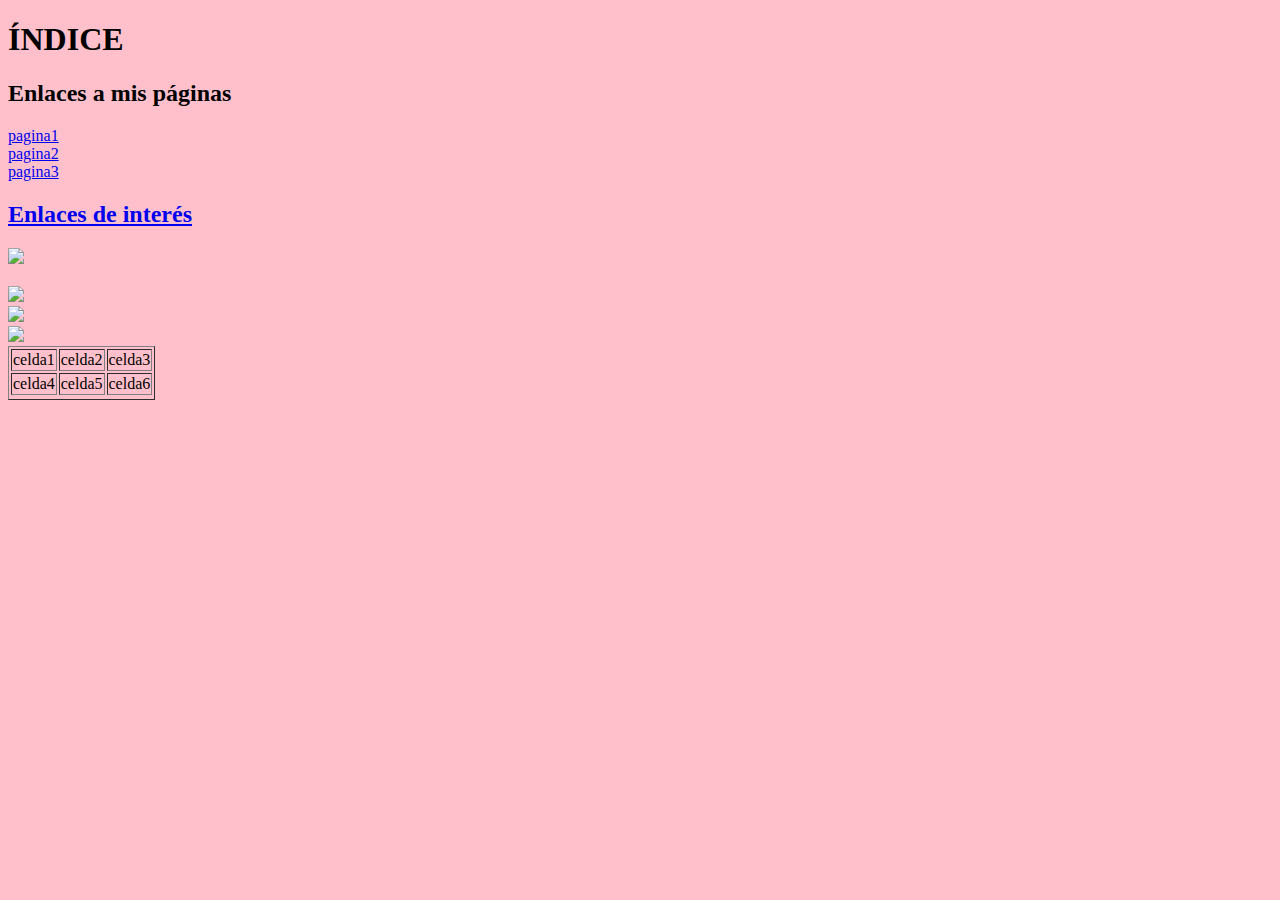
==== index.html @ 409bbd5c "Add files via upload" ====
<!DOCTYPE html>

<html>
<head>
<title>Page Title</title>
</head>
<body bgcolor='pink'>

<h1>ÍNDICE</h1>




<h2>Enlaces a mis páginas</h2>
<li><a href="html/pagina1.html">pagina1</li>
<li><a href="html/pagina2.html">pagina2</li>
<li><a href="html/pagina3.html">pagina3</li>



<h2>Enlaces de interés</h2>


 <li><a href='https://google.es'
<li><a href ='http://www.google.com'><img src='figuras/google.png' with=50 height=50><a/><li/>

<li><a href='https://maps.es'
<li><a href='http://www.maps.com'><img src='figuras/maps.png' with=50 height=50><a/></li>

<li><a href='https://elpais.es'
<li><a href ='www.elpais.com/'><img src='figuras/elpais.jpg' with=50 height=50><a/></li>

<li><a href='https://wikipedia.es'
<li><a href ='www.wikipedia.com'><img src='figuras/wikipedia.png' with=50 height=50><a/></li>

<table border=1>
  <tr>
    <td>celda1</td>
    <td>celda2</td>
    <td>celda3</td>
  </tr>
  <tr>
    <td>celda4</td>
    <td>celda5</td>
    <td>celda6</td>
  </tr>
  <tr>
</html>
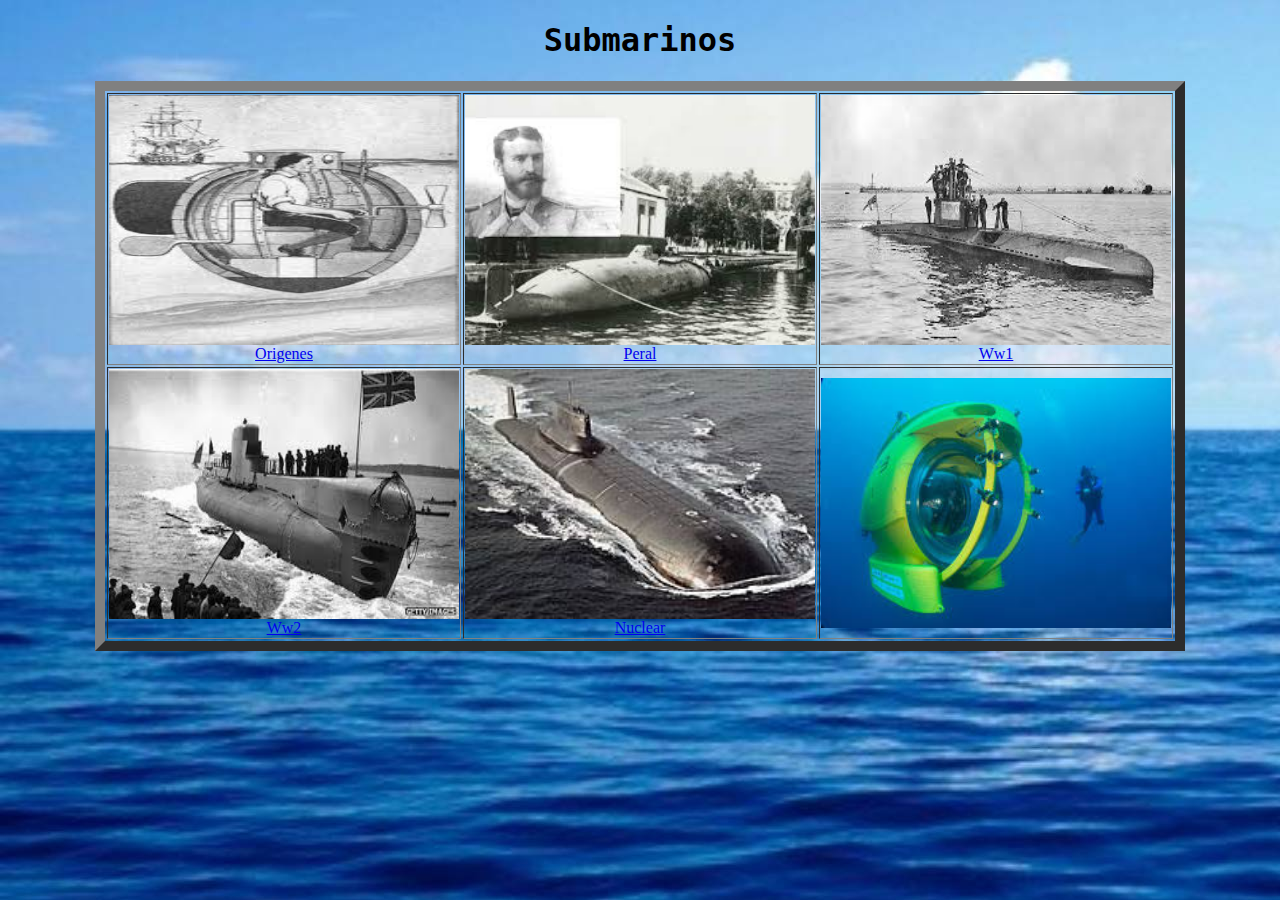
==== commit acd1d1dc: "muchos cambios" ====
--- a/index.html
+++ b/index.html
@@ -1,48 +1,52 @@
 <!DOCTYPE html>
 
 <html>
-<head>
-<title>Page Title</title>
-</head>
-<body bgcolor='pink'>
 
-<h1>ÍNDICE</h1>
+	<head>
+		<metacharset = 'utf-8'>
+		<title>Submarinos</title>
+		<link rel="stylesheet" type="text/css" href="css/styles.css">
+	</head>
+
+<style>
+
+		
+		img {
+  
+		display:block;
+		width:350px;
+		height: 250px;
+
+		}
+
+</style>
 
 
 
+	<body>
 
-<h2>Enlaces a mis páginas</h2>
-<li><a href="html/pagina1.html">pagina1</li>
-<li><a href="html/pagina2.html">pagina2</li>
-<li><a href="html/pagina3.html">pagina3</li>
+		<h1>Submarinos</h1>
+
+           <table border = '10' class = 'center'>
+
+		<tr> <!-- creamos la primera fila-->
 
 
+		<td><a href = 'html/origenes.png'><img src = 'figuras/origenes.png' alt = 'Origenes' ><figcaption>Origenes</figcaption></a></td> 
+		<td><a href = 'html/peral.png'><img src = 'figuras/peral.png' alt = 'Peral' ><figcaption>Peral</figcaption></a></td> 
+		<td><a href = 'html/ww1.png'><img src = 'figuras/ww1.png' alt = 'ww1.png' ><figcaption>Ww1</figcaption></a></td> 
+		
+		</tr>
 
-<h2>Enlaces de interés</h2>
+		<tr> <!-- creamos la segunda fila-->
+                <td><a href = 'html/ww2.png'><img src = 'figuras/ww2.png' alt = 'ww2.png' ><figcaption>Ww2</figcaption></a></td> 
+		<td><a href = 'html/nuclear.png'><img src = 'figuras/nuclear.png' alt = 'nuclear.png' ><figcaption>Nuclear</figcaption></a></td> 
+		<td><a href = 'html/ciencia.png'><img src = 'figuras/ciencia.png' alt = 'ciencia.png' ><figcaption<Ciencia</figcaption></a></td> 
+			
+				
+		</tr>
 
+	</table>
 
- <li><a href='https://google.es'
-<li><a href ='http://www.google.com'><img src='figuras/google.png' with=50 height=50><a/><li/>
-
-<li><a href='https://maps.es'
-<li><a href='http://www.maps.com'><img src='figuras/maps.png' with=50 height=50><a/></li>
-
-<li><a href='https://elpais.es'
-<li><a href ='www.elpais.com/'><img src='figuras/elpais.jpg' with=50 height=50><a/></li>
-
-<li><a href='https://wikipedia.es'
-<li><a href ='www.wikipedia.com'><img src='figuras/wikipedia.png' with=50 height=50><a/></li>
-
-<table border=1>
-  <tr>
-    <td>celda1</td>
-    <td>celda2</td>
-    <td>celda3</td>
-  </tr>
-  <tr>
-    <td>celda4</td>
-    <td>celda5</td>
-    <td>celda6</td>
-  </tr>
-  <tr>
-</html>
+	</body>
+	
--- a/css/styles.css
+++ b/css/styles.css
@@ -0,0 +1,59 @@
+
+/*Colocamos una imagen de fondo al 'body' de nuestras páginas*/
+
+body {
+
+  background-image: url("../figuras/fondos.png");
+  background-repeat: repeat-y; 
+     
+}
+
+/*Creamos la clase 'center' de forma que podamos centrar, por ejemplo, las tablas de nuestras páginas*/
+
+.center{
+
+	margin-left: auto;
+	margin-right: auto;
+}
+
+
+/*Le damos formato a los encabezados H*, párrafos y viñetas */
+h1 {
+  font-weight: bold;
+  text-align: center;  
+  font-family: Monaco, "Bitstream Vera Sans Mono", "Lucida Console", Terminal, monospace;
+  color: #000;
+  
+}
+
+h2 {
+
+  font-weight: bold;
+  text-align: left;  
+  font-family: Monaco, "Bitstream Vera Sans Mono", "Lucida Console", Terminal, monospace;
+  color: Tomato	;
+
+}
+
+p, ul {
+
+  font-family: Verdana, Helvetica, sans-serif;
+  color: #000;
+  font-size: 24px; 
+
+}
+
+
+/*Le damos formato a los pies de imagen*/
+figcaption {text-align: center;}
+
+
+/*Le damos formato a las imágenes*/
+img {
+  
+  display: block;
+  width: 50px;
+  height: 25px;
+  width: 100%;
+
+}
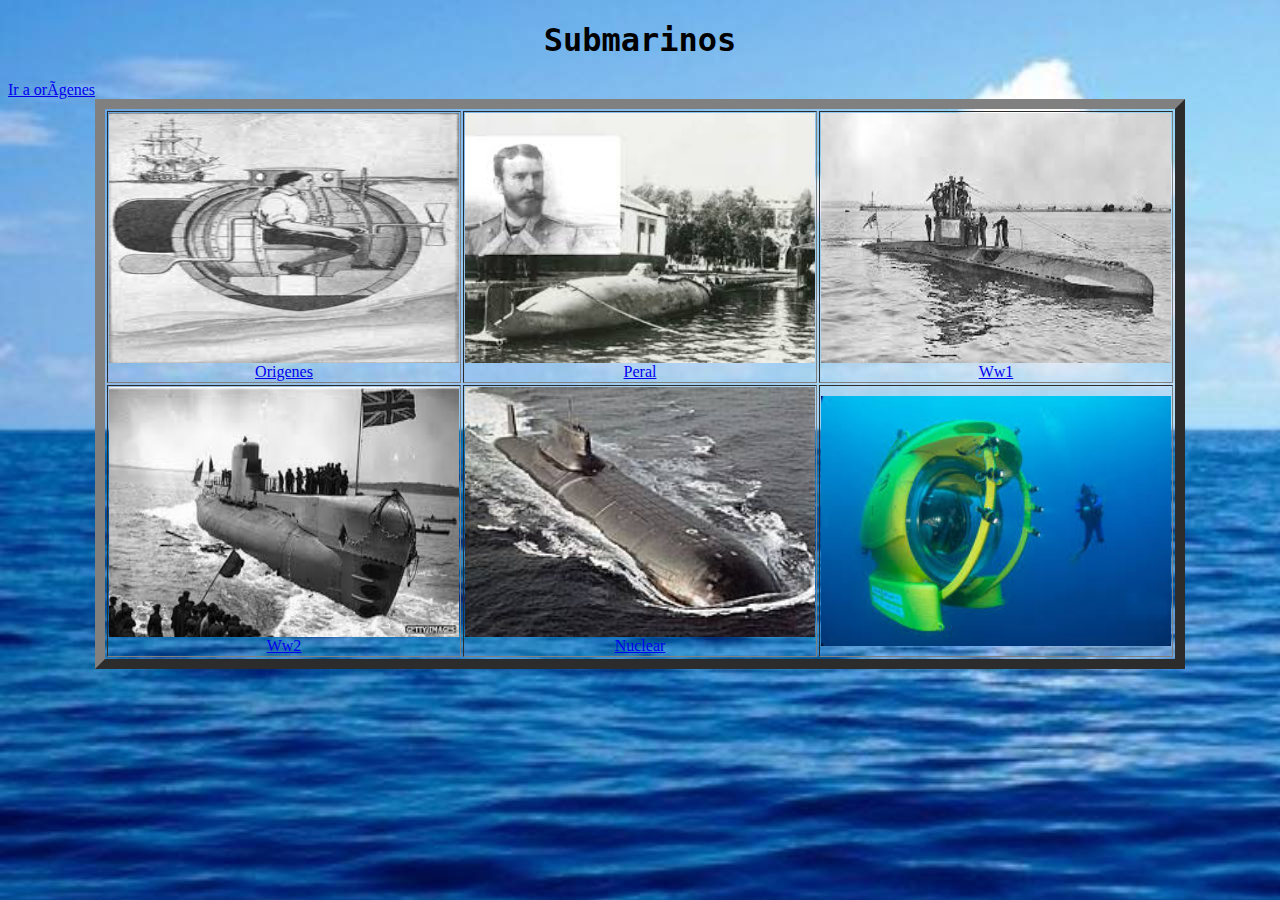
==== commit 6b1b7931: "index.html" ====
--- a/index.html
+++ b/index.html
@@ -32,7 +32,7 @@
 		<tr> <!-- creamos la primera fila-->
 
 
-		<td><a href = 'html/origenes.png'><img src = 'figuras/origenes.png' alt = 'Origenes' ><figcaption>Origenes</figcaption></a></td> 
+		<td><a href = 'html/origenes.png'><img src = 'figuras/origenes.png' alt = 'Origenes' ><figcaption>Origenes</figcaption></a></td><a href="origenes.html">Ir a orígenes</a>
 		<td><a href = 'html/peral.png'><img src = 'figuras/peral.png' alt = 'Peral' ><figcaption>Peral</figcaption></a></td> 
 		<td><a href = 'html/ww1.png'><img src = 'figuras/ww1.png' alt = 'ww1.png' ><figcaption>Ww1</figcaption></a></td> 
 		
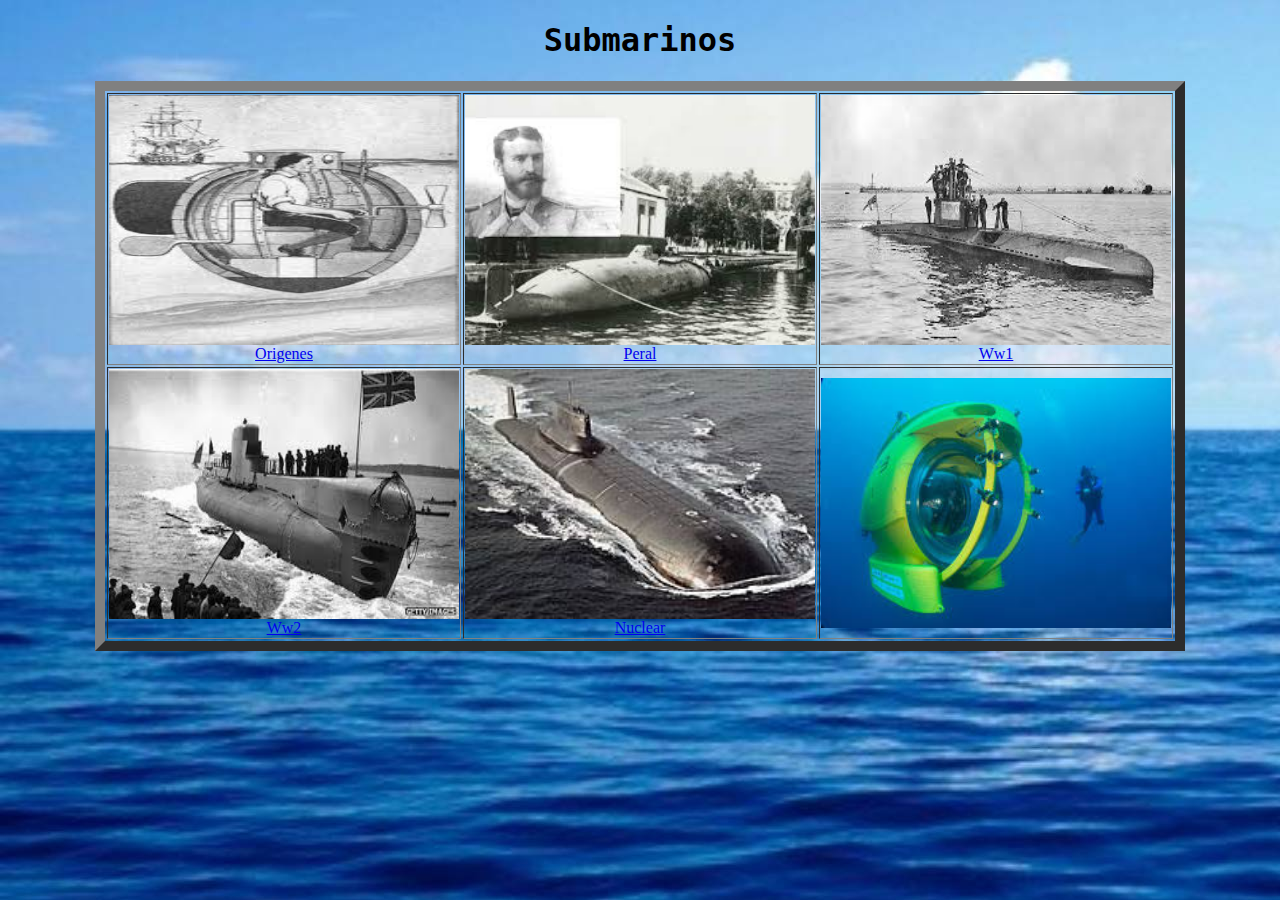
==== commit b76dad94: "Update index.html" ====
--- a/index.html
+++ b/index.html
@@ -32,7 +32,7 @@
 		<tr> <!-- creamos la primera fila-->
 
 
-		<td><a href = 'html/origenes.png'><img src = 'figuras/origenes.png' alt = 'Origenes' ><figcaption>Origenes</figcaption></a></td><a href="origenes.html">Ir a orígenes</a>
+		<td><a href = 'html/origenes.png'><img src = 'figuras/origenes.png' alt = 'Origenes' ><figcaption>Origenes</figcaption></a></td>
 		<td><a href = 'html/peral.png'><img src = 'figuras/peral.png' alt = 'Peral' ><figcaption>Peral</figcaption></a></td> 
 		<td><a href = 'html/ww1.png'><img src = 'figuras/ww1.png' alt = 'ww1.png' ><figcaption>Ww1</figcaption></a></td> 
 		
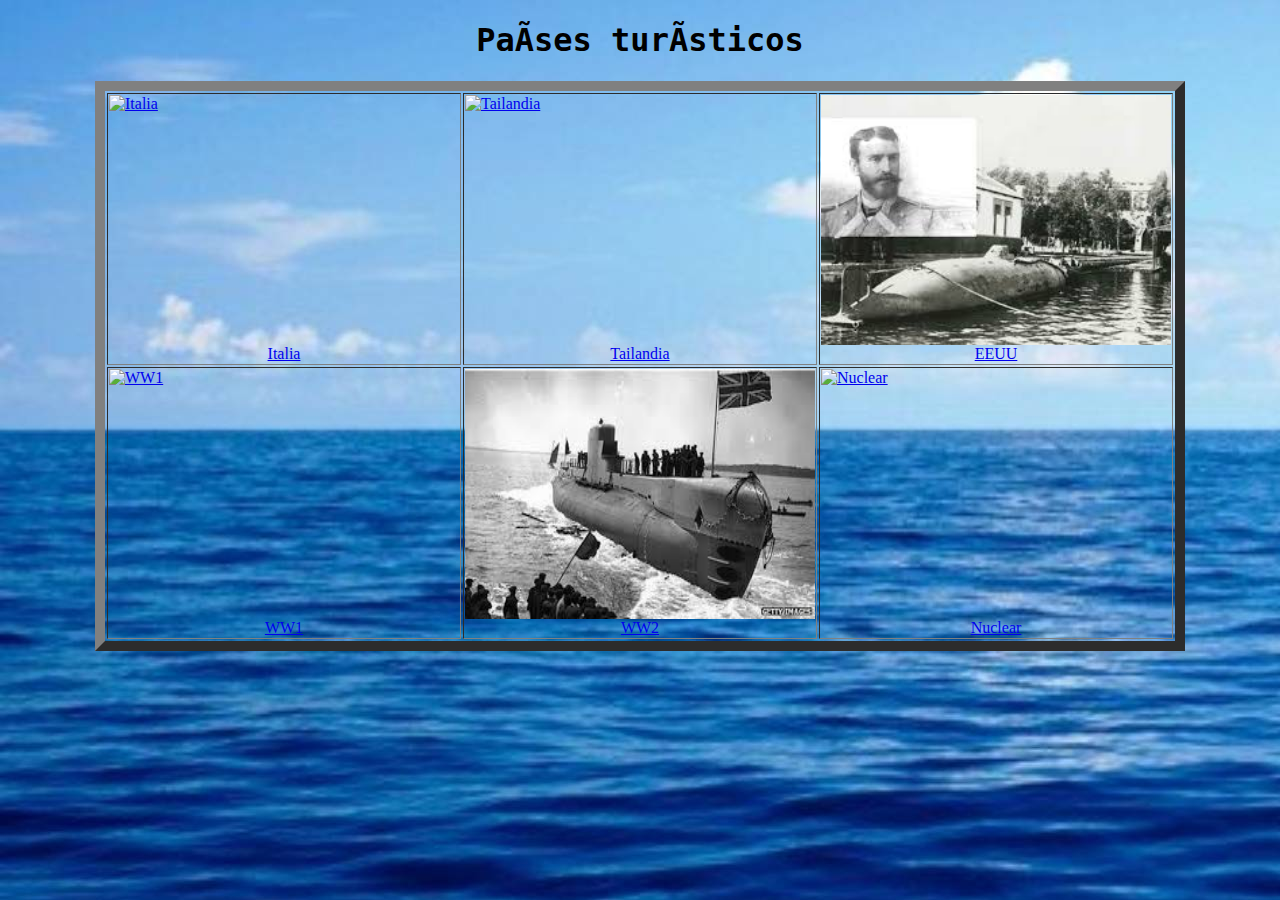
==== commit 8586081c: "Update index.html" ====
--- a/index.html
+++ b/index.html
@@ -4,49 +4,47 @@
 
 	<head>
 		<metacharset = 'utf-8'>
-		<title>Submarinos</title>
+		<title>Países turísticos</title>
 		<link rel="stylesheet" type="text/css" href="css/styles.css">
 	</head>
 
 <style>
-
-		
 		img {
-  
-		display:block;
-		width:350px;
+		display: block;
+		width: 350px;
 		height: 250px;
 
 		}
 
 </style>
 
+	<body>
+
+		<h1>Países turísticos</h1>
 
 
-	<body>
 
-		<h1>Submarinos</h1>
-
-           <table border = '10' class = 'center'>
+	<table border = '10' class = 'center'>
 
 		<tr> <!-- creamos la primera fila-->
 
-
-		<td><a href = 'html/origenes.png'><img src = 'figuras/origenes.png' alt = 'Origenes' ><figcaption>Origenes</figcaption></a></td>
-		<td><a href = 'html/peral.png'><img src = 'figuras/peral.png' alt = 'Peral' ><figcaption>Peral</figcaption></a></td> 
-		<td><a href = 'html/ww1.png'><img src = 'figuras/ww1.png' alt = 'ww1.png' ><figcaption>Ww1</figcaption></a></td> 
+		<td><a href = 'html/Italia.html'><img src = 'figuras/Itaia.png' alt = 'Italia'><figcaption>Italia</figcaption></a></td> 
+		<td><a href = 'html/ciencia.html'><img src = 'figuras/Tailandia.png' alt = 'Tailandia' ><figcaption>Tailandia</figcaption></a></td> 
+		<td><a href = 'html/peral.html'><img src = 'figuras/peral.png' alt = 'EEUU' ><figcaption>EEUU</figcaption></a></td>
 		
 		</tr>
 
 		<tr> <!-- creamos la segunda fila-->
-                <td><a href = 'html/ww2.png'><img src = 'figuras/ww2.png' alt = 'ww2.png' ><figcaption>Ww2</figcaption></a></td> 
-		<td><a href = 'html/nuclear.png'><img src = 'figuras/nuclear.png' alt = 'nuclear.png' ><figcaption>Nuclear</figcaption></a></td> 
-		<td><a href = 'html/ciencia.png'><img src = 'figuras/ciencia.png' alt = 'ciencia.png' ><figcaption<Ciencia</figcaption></a></td> 
-			
-				
+
+		<td><a href = 'html/ww1.html'><img src = 'figuras/ww1.png' alt = 'WW1' ><figcaption>WW1</figcaption></a></td>
+		<td><a href = 'html/ww2.html'><img src = 'figuras/ww2.png' alt = 'WW2' ><figcaption>WW2</figcaption></a></td>
+		<td><a href = 'html/nuclear.html'><img src = 'figuras/nuclear.png' alt = 'Nuclear' ><figcaption>Nuclear</figcaption></a></td>
 		</tr>
 
 	</table>
 
 	</body>
 	
+
+</html>
+	
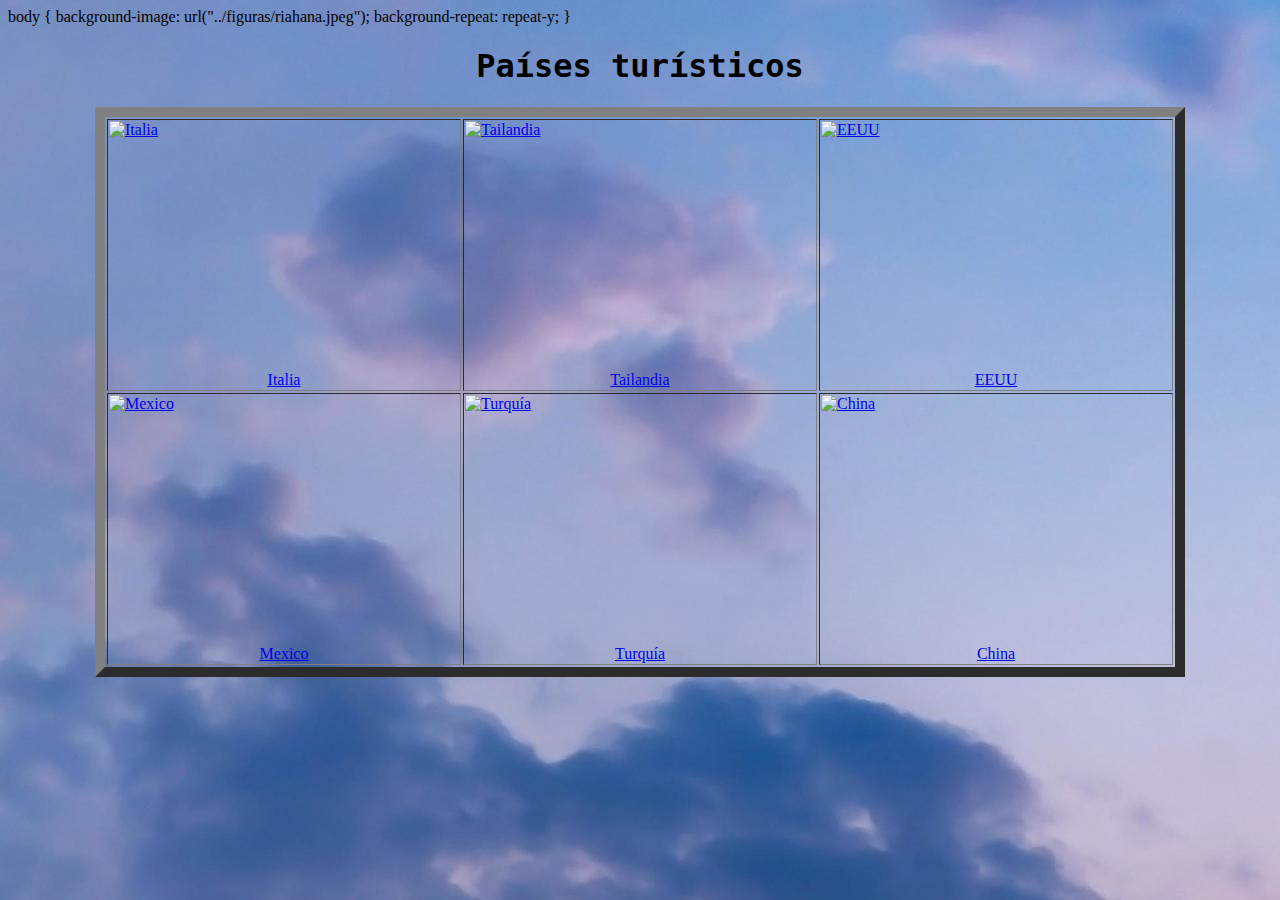
==== commit 0d997e70: "Update index.html" ====
--- a/index.html
+++ b/index.html
@@ -3,9 +3,16 @@
 <html>
 
 	<head>
-		<metacharset = 'utf-8'>
+		<meta charset = "utf-8">
 		<title>Países turísticos</title>
 		<link rel="stylesheet" type="text/css" href="css/styles.css">
+		body {
+
+  background-image: url("../figuras/riahana.jpeg");
+  background-repeat: repeat-y; 
+     
+}
+
 	</head>
 
 <style>
@@ -28,17 +35,17 @@
 
 		<tr> <!-- creamos la primera fila-->
 
-		<td><a href = 'html/Italia.html'><img src = 'figuras/Itaia.png' alt = 'Italia'><figcaption>Italia</figcaption></a></td> 
-		<td><a href = 'html/ciencia.html'><img src = 'figuras/Tailandia.png' alt = 'Tailandia' ><figcaption>Tailandia</figcaption></a></td> 
-		<td><a href = 'html/peral.html'><img src = 'figuras/peral.png' alt = 'EEUU' ><figcaption>EEUU</figcaption></a></td>
+		<td><a href = 'html/Italia.html'><img src = 'Figuras/Italia.png' alt = 'Italia'><figcaption>Italia</figcaption></a></td> 
+		<td><a href = 'html/Tailandia.html'><img src = 'Figuras/Tailandia.png' alt = 'Tailandia' ><figcaption>Tailandia</figcaption></a></td> 
+		<td><a href = 'html/EEUU.html'><img src = 'Figuras/EEUU.png' alt = 'EEUU' ><figcaption>EEUU</figcaption></a></td>
 		
 		</tr>
 
 		<tr> <!-- creamos la segunda fila-->
 
-		<td><a href = 'html/ww1.html'><img src = 'figuras/ww1.png' alt = 'WW1' ><figcaption>WW1</figcaption></a></td>
-		<td><a href = 'html/ww2.html'><img src = 'figuras/ww2.png' alt = 'WW2' ><figcaption>WW2</figcaption></a></td>
-		<td><a href = 'html/nuclear.html'><img src = 'figuras/nuclear.png' alt = 'Nuclear' ><figcaption>Nuclear</figcaption></a></td>
+		<td><a href = 'html/Mexico.html'><img src = 'Figuras/Mexico.png' alt = 'Mexico' ><figcaption>Mexico</figcaption></a></td>
+		<td><a href = 'html/Turquía.html'><img src = 'Figuras/Turquía.png' alt = 'Turquía' ><figcaption>Turquía</figcaption></a></td>
+		<td><a href = 'html/China.html'><img src = 'Figuras/China.png' alt = 'China' ><figcaption>China</figcaption></a></td>
 		</tr>
 
 	</table>
--- a/css/styles.css
+++ b/css/styles.css
@@ -3,7 +3,7 @@
 
 body {
 
-  background-image: url("../figuras/fondos.png");
+  background-image: url("../figuras/riahana.jpeg");
   background-repeat: repeat-y; 
      
 }
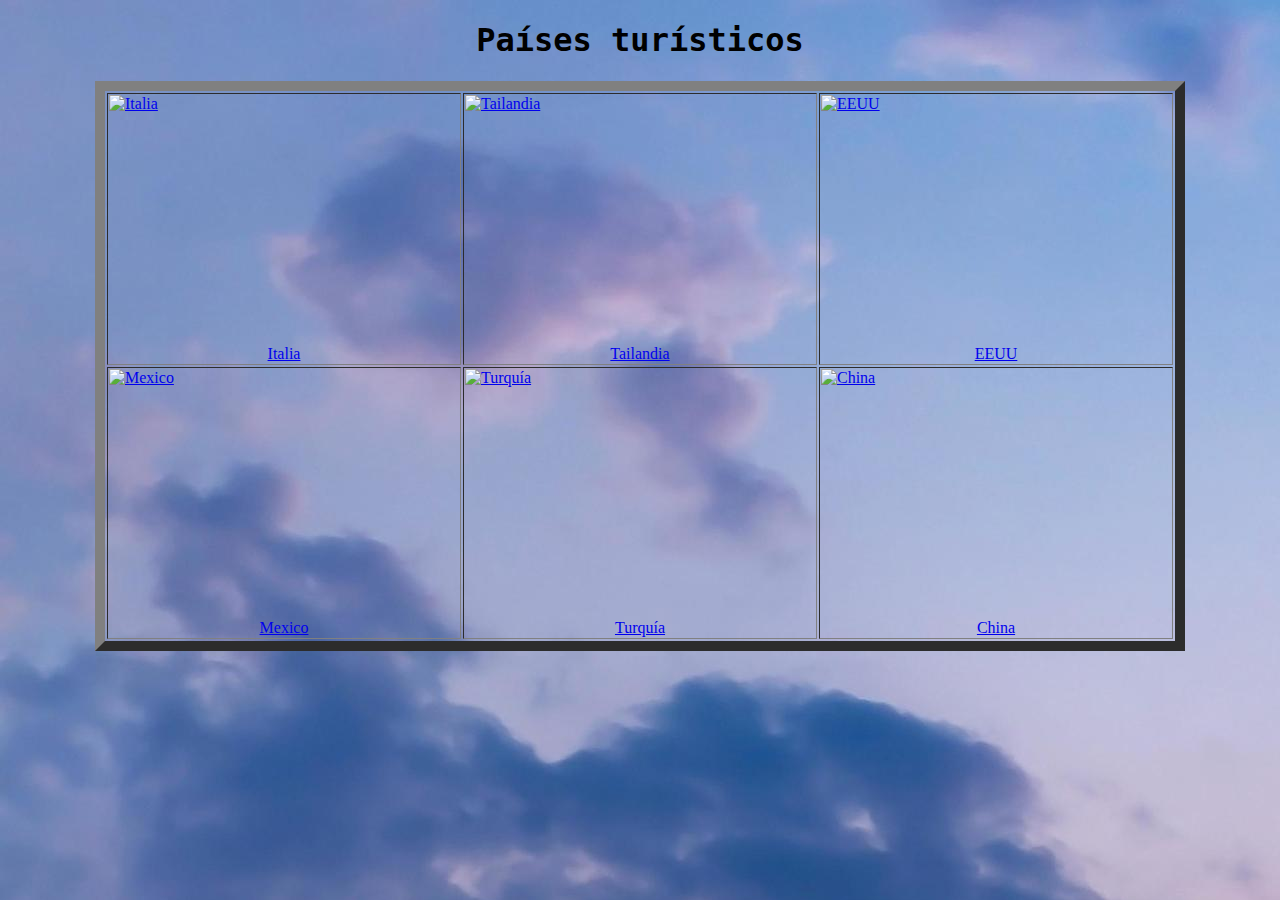
==== commit 3f19b922: "Update index.html" ====
--- a/index.html
+++ b/index.html
@@ -6,23 +6,17 @@
 		<meta charset = "utf-8">
 		<title>Países turísticos</title>
 		<link rel="stylesheet" type="text/css" href="css/styles.css">
-		body {
-
-  background-image: url("../figuras/riahana.jpeg");
-  background-repeat: repeat-y; 
-     
-}
 
 	</head>
 
 <style>
+		
 		img {
 		display: block;
 		width: 350px;
 		height: 250px;
 
 		}
-
 </style>
 
 	<body>
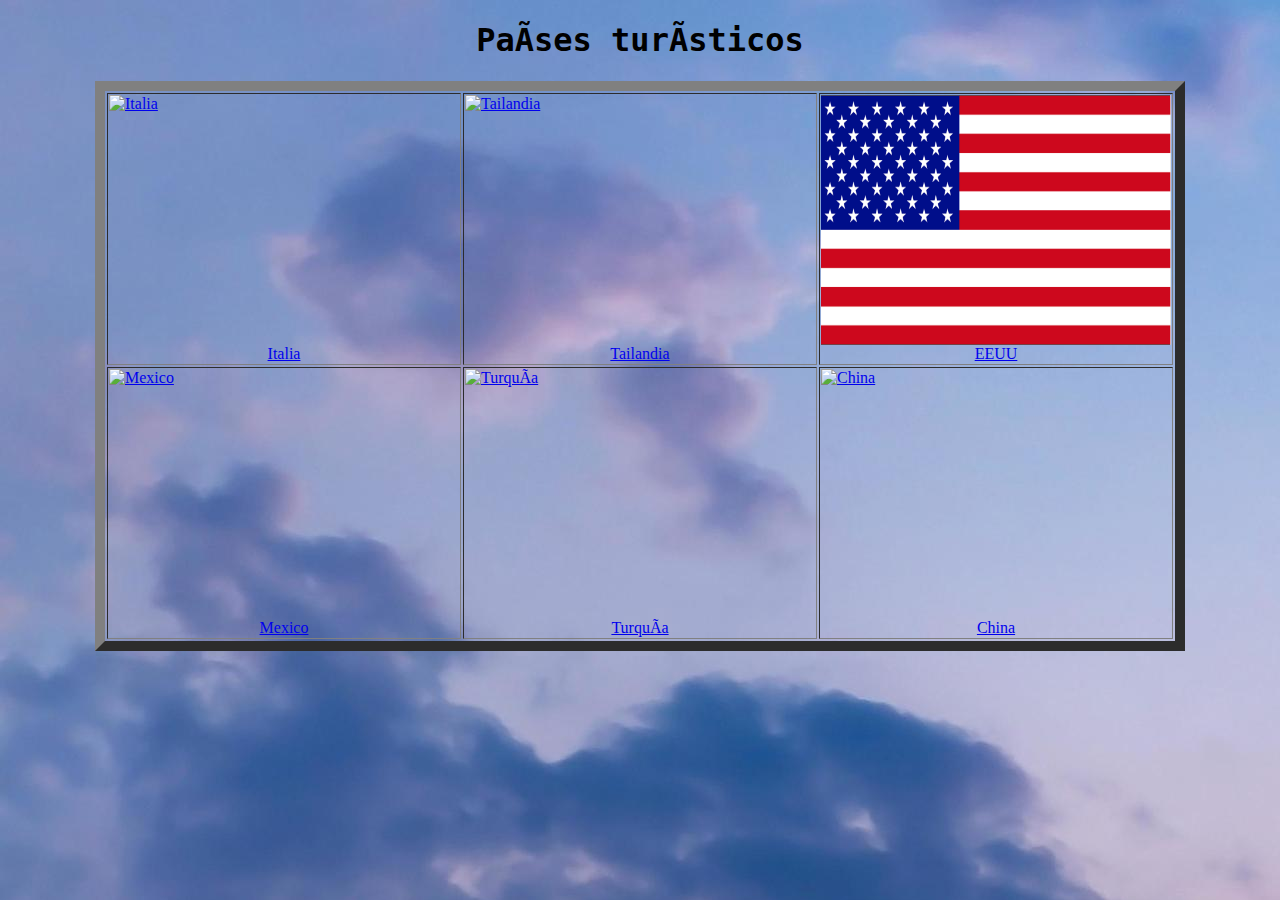
==== commit 93117236: "Update index.html" ====
--- a/index.html
+++ b/index.html
@@ -3,10 +3,9 @@
 <html>
 
 	<head>
-		<meta charset = "utf-8">
+		<metacharset = 'utf-8'>
 		<title>Países turísticos</title>
 		<link rel="stylesheet" type="text/css" href="css/styles.css">
-
 	</head>
 
 <style>
@@ -29,17 +28,17 @@
 
 		<tr> <!-- creamos la primera fila-->
 
-		<td><a href = 'html/Italia.html'><img src = 'Figuras/Italia.png' alt = 'Italia'><figcaption>Italia</figcaption></a></td> 
-		<td><a href = 'html/Tailandia.html'><img src = 'Figuras/Tailandia.png' alt = 'Tailandia' ><figcaption>Tailandia</figcaption></a></td> 
-		<td><a href = 'html/EEUU.html'><img src = 'Figuras/EEUU.png' alt = 'EEUU' ><figcaption>EEUU</figcaption></a></td>
+		<td><a href = 'html/Italia.html'><img src = 'figuras/italia.png' alt = 'Italia'><figcaption>Italia</figcaption></a></td> 
+		<td><a href = 'html/Tailandia.html'><img src = 'figuras/tailandia.png' alt = 'Tailandia' ><figcaption>Tailandia</figcaption></a></td> 
+		<td><a href = 'html/EEUU.html'><img src = 'figuras/eeuu.png' alt = 'EEUU' ><figcaption>EEUU</figcaption></a></td>
 		
 		</tr>
 
 		<tr> <!-- creamos la segunda fila-->
 
-		<td><a href = 'html/Mexico.html'><img src = 'Figuras/Mexico.png' alt = 'Mexico' ><figcaption>Mexico</figcaption></a></td>
-		<td><a href = 'html/Turquía.html'><img src = 'Figuras/Turquía.png' alt = 'Turquía' ><figcaption>Turquía</figcaption></a></td>
-		<td><a href = 'html/China.html'><img src = 'Figuras/China.png' alt = 'China' ><figcaption>China</figcaption></a></td>
+		<td><a href = 'html/Mexico.html'><img src = 'figuras/mexico.png' alt = 'Mexico' ><figcaption>Mexico</figcaption></a></td>
+		<td><a href = 'html/Turquía.html'><img src = 'figuras/turquía.png' alt = 'Turquía' ><figcaption>Turquía</figcaption></a></td>
+		<td><a href = 'html/China.html'><img src = 'figuras/china.png' alt = 'China' ><figcaption>China</figcaption></a></td>
 		</tr>
 
 	</table>
--- a/css/styles.css
+++ b/css/styles.css
@@ -1,12 +1,7 @@
-
 /*Colocamos una imagen de fondo al 'body' de nuestras páginas*/
 
-body {
-
-  background-image: url("../figuras/riahana.jpeg");
-  background-repeat: repeat-y; 
-     
-}
+body { background-image: url("../figuras/riahana.jpeg");
+  background-repeat: repeat-y; }
 
 /*Creamos la clase 'center' de forma que podamos centrar, por ejemplo, las tablas de nuestras páginas*/
 
@@ -15,7 +10,11 @@
 	margin-left: auto;
 	margin-right: auto;
 }
+left{
 
+	margin-left: 50%;
+	margin-right: 50%;
+}
 
 /*Le damos formato a los encabezados H*, párrafos y viñetas */
 h1 {
@@ -52,8 +51,31 @@
 img {
   
   display: block;
-  width: 50px;
-  height: 25px;
-  width: 100%;
+  width: 100px;
+  height: 100px;
 
 }
+table {
+  width: 15px;
+  height: 15px;
+}
+.navegacion {
+  text-align: center;
+  margin-bottom: 20px;
+}
+
+.navegacion table {
+  display: inline-block;
+  border-collapse: collapse;
+  width: auto; /* Ajustar el ancho de la tabla al contenido */
+}
+
+.navegacion td {
+  padding: 3px; /* Reducir el relleno de las celdas */
+  border: none;
+}
+
+.navegacion-imagen {
+  width: 200px; /* Reducir el ancho de las imágenes */
+  height: 100px; /* Reducir la altura de las imágenes */
+}
